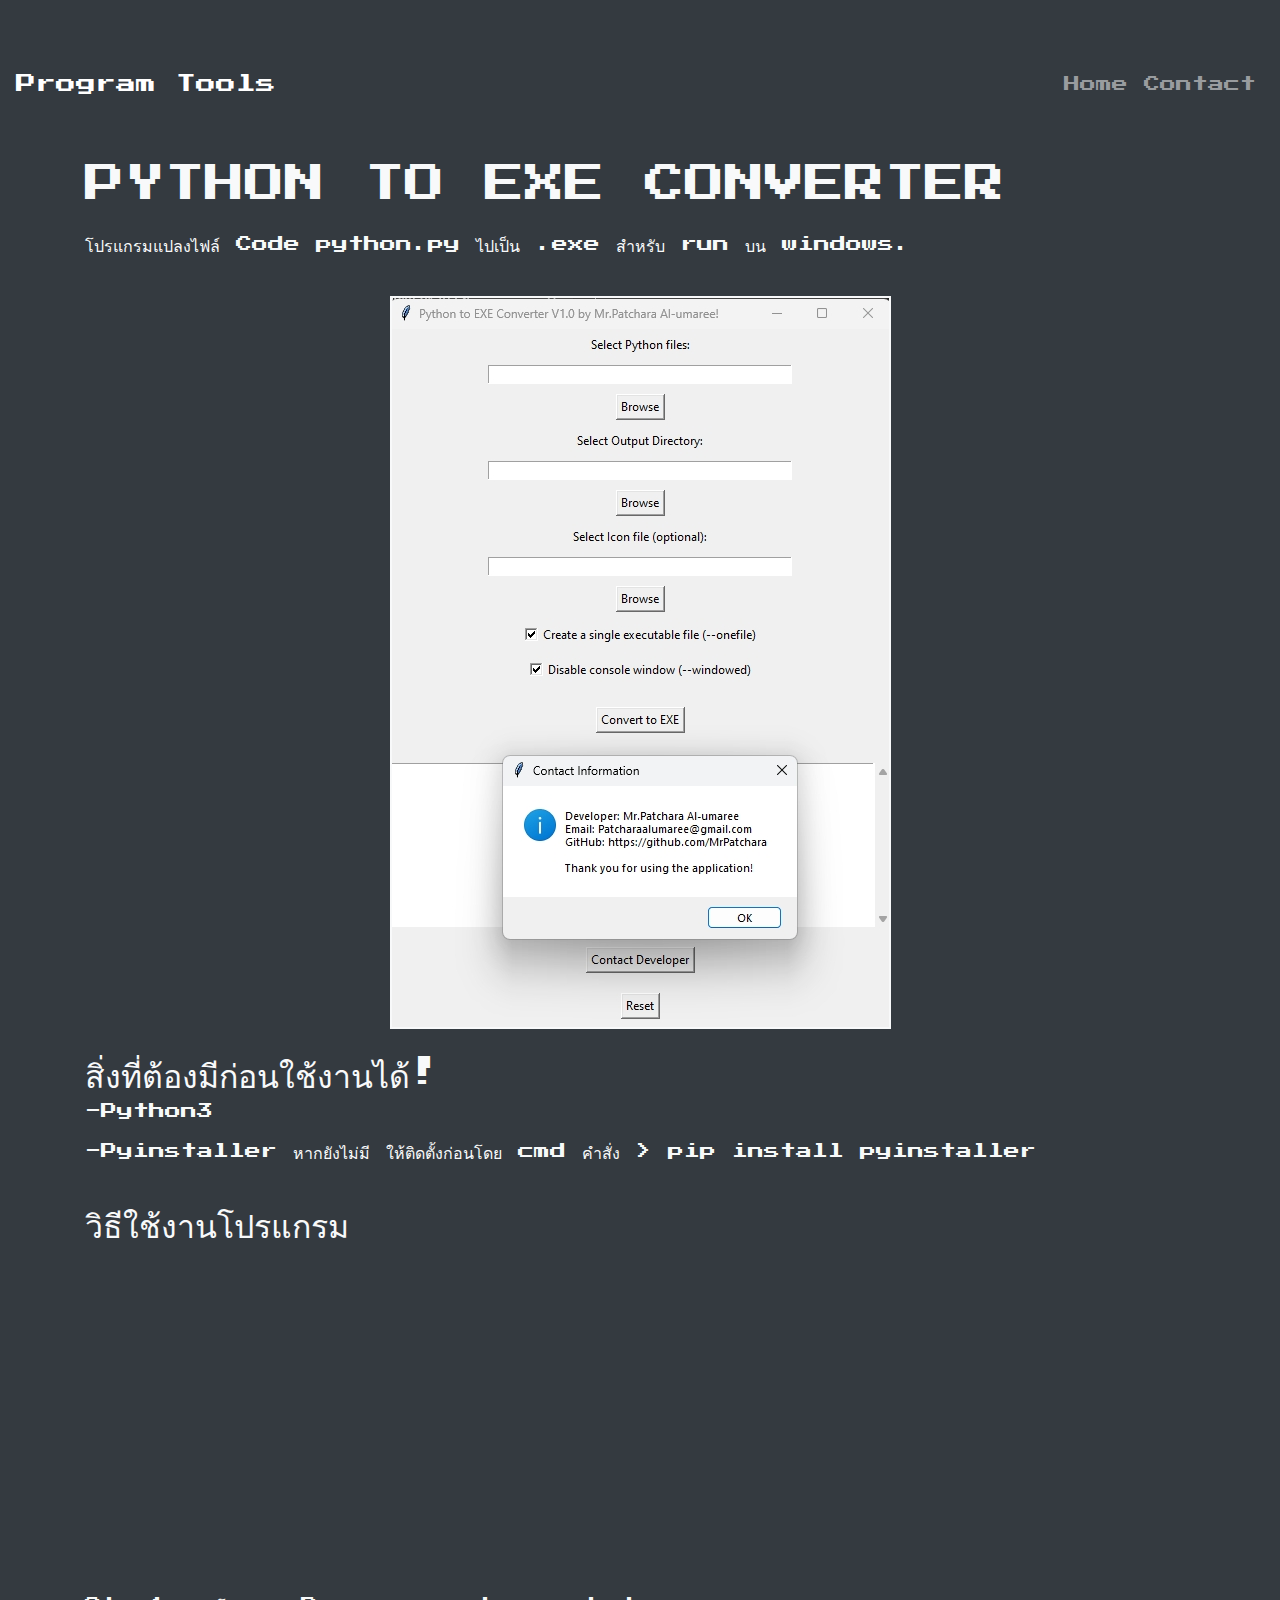
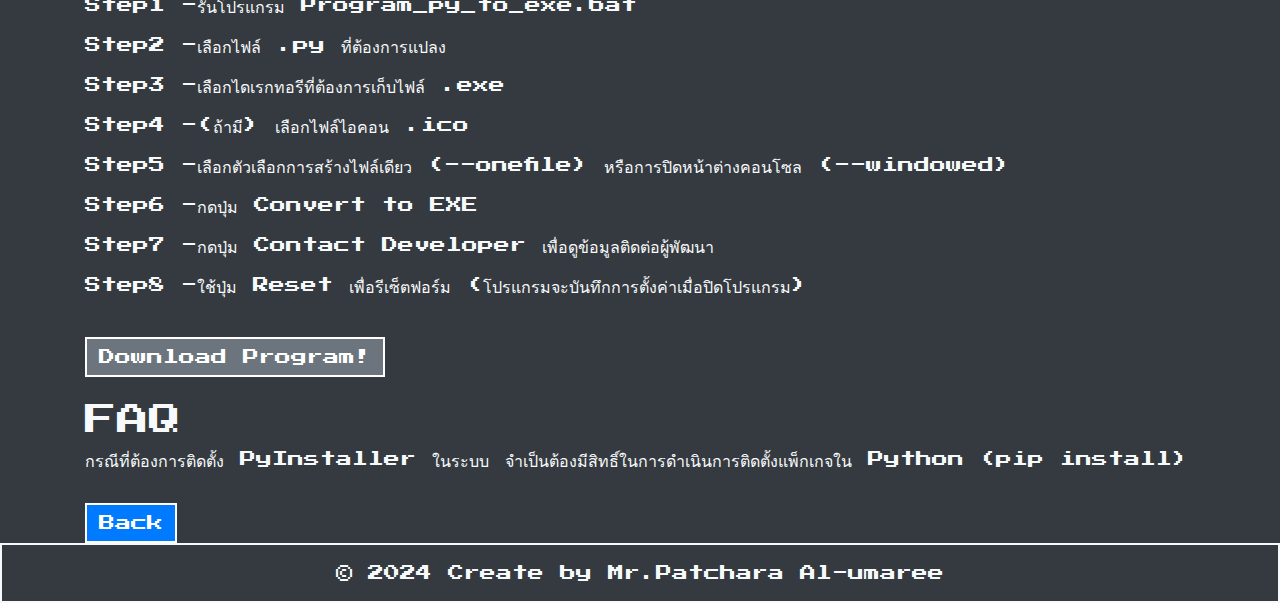
==== tool1.html @ 3494f3d4 "update" ====
<!DOCTYPE html>
<html lang="en">
<head>
    <meta charset="UTF-8">
    <meta name="viewport" content="width=device-width, initial-scale=1.0">
    <title>Tool 1 Details</title>
    <link href="https://stackpath.bootstrapcdn.com/bootstrap/4.5.2/css/bootstrap.min.css" rel="stylesheet">
    <link rel="stylesheet" href="styles.css">
</head>
<body class="bg-dark text-light pixel-font">
    <nav class="navbar navbar-expand-lg navbar-dark bg-dark">
        <a class="navbar-brand" href="index.html">Program Tools</a>
        <button class="navbar-toggler" type="button" data-toggle="collapse" data-target="#navbarNav" aria-controls="navbarNav" aria-expanded="false" aria-label="Toggle navigation">
            <span class="navbar-toggler-icon"></span>
        </button>
        <div class="collapse navbar-collapse" id="navbarNav">
            <ul class="navbar-nav ml-auto">
                <li class="nav-item">
                    <a class="nav-link" href="index.html">Home</a>
                </li>
                <li class="nav-item">
                    <a class="nav-link" href="#">Contact</a>
                </li>
            </ul>
        </div>
    </nav>

    <div class="container mt-5">
        <h1 class="mb-4">PYTHON TO EXE CONVERTER </h1>
        <p>โปรแกรมแปลงไฟล์ Code python.py ไปเป็น .exe สําหรับ run บน windows.</p>
        <br>
        <center>
            <img src="/pic/tool1.jpg" alt="Tool 1" class="img-fluid pixel-border">
        </center><br>
        <h2>สิ่งที่ต้องมีก่อนใช้งานได้!</h2>
        <p>-Python3 </p>
        <p>-Pyinstaller หากยังไม่มี ให้ติดตั้งก่อนโดย cmd คําสั่ง > pip install pyinstaller </p><br>

        <h2>วิธีใช้งานโปรแกรม</h2>
        <iframe width="560" height="315" src="https://www.youtube.com/embed/JU_EWwhS-ck" frameborder="0" allow="accelerometer; autoplay; clipboard-write; encrypted-media; gyroscope; picture-in-picture" allowfullscreen></iframe>
        <br><br>
        <p>Step1 -รันโปรแกรม Program_py_to_exe.bat</p>
        <p>Step2 -เลือกไฟล์ .py ที่ต้องการแปลง</p>
        <p>Step3 -เลือกไดเรกทอรีที่ต้องการเก็บไฟล์ .exe</p>
        <p>Step4 -(ถ้ามี) เลือกไฟล์ไอคอน .ico</p>
        <p>Step5 -เลือกตัวเลือกการสร้างไฟล์เดียว (--onefile) หรือการปิดหน้าต่างคอนโซล (--windowed)
        </p>
        <p>Step6 -กดปุ่ม Convert to EXE </p>
        <p>Step7 -กดปุ่ม Contact Developer เพื่อดูข้อมูลติดต่อผู้พัฒนา</p>
        <p>Step8 -ใช้ปุ่ม Reset เพื่อรีเซ็ตฟอร์ม (โปรแกรมจะบันทึกการตั้งค่าเมื่อปิดโปรแกรม)
        </p><br>

        <a href="#" class="btn btn-secondary pixel-btn"
        id="downloadButton1">Download Program!</a><br><br>

        <h2>FAQ</h2>
        <p>กรณีที่ต้องการติดตั้ง PyInstaller ในระบบ จำเป็นต้องมีสิทธิ์ในการดำเนินการติดตั้งแพ็กเกจใน Python (pip install)</p>
        <a href="index.html" class="btn btn-primary pixel-btn mt-3">Back</a>
    </div>

    <footer class="footer mt-auto py-3 bg-dark text-light pixel-border">
        <div class="container text-center">
            <span>&copy; 2024 Create by Mr.Patchara Al-umaree</span>
        </div>
    </footer>

    <script src="https://code.jquery.com/jquery-3.5.1.slim.min.js"></script>
    <script src="https://cdn.jsdelivr.net/npm/@popperjs/core@2.9.2/dist/umd/popper.min.js"></script>
    <script src="https://stackpath.bootstrapcdn.com/bootstrap/4.5.2/js/bootstrap.min.js"></script>
    <script src="script.js"></script>
</body>
</html>
---- styles.css ----
@import url('https://fonts.googleapis.com/css2?family=Press+Start+2P&display=swap');

body {
    padding-top: 56px;
    background-color: #343a40;
    color: #f8f9fa;
    font-family: 'Press Start 2P', cursive;
}

.pixel-font {
    font-family: 'Press Start 2P', cursive;
}

.jumbotron {
    background-color: #495057;
    border-radius: 0.3rem;
}

.card {
    background-color: #343a40;
    color: #f8f9fa;
}

.card-img-top {
    height: 200px;
    object-fit: cover;
}

.footer {
    background-color: #343a40;
}

.pixel-border {
    border: 2px solid #f8f9fa;
    border-radius: 0;
}

.pixel-btn {
    border: 2px solid #ffffff;
    border-radius: 0;
}
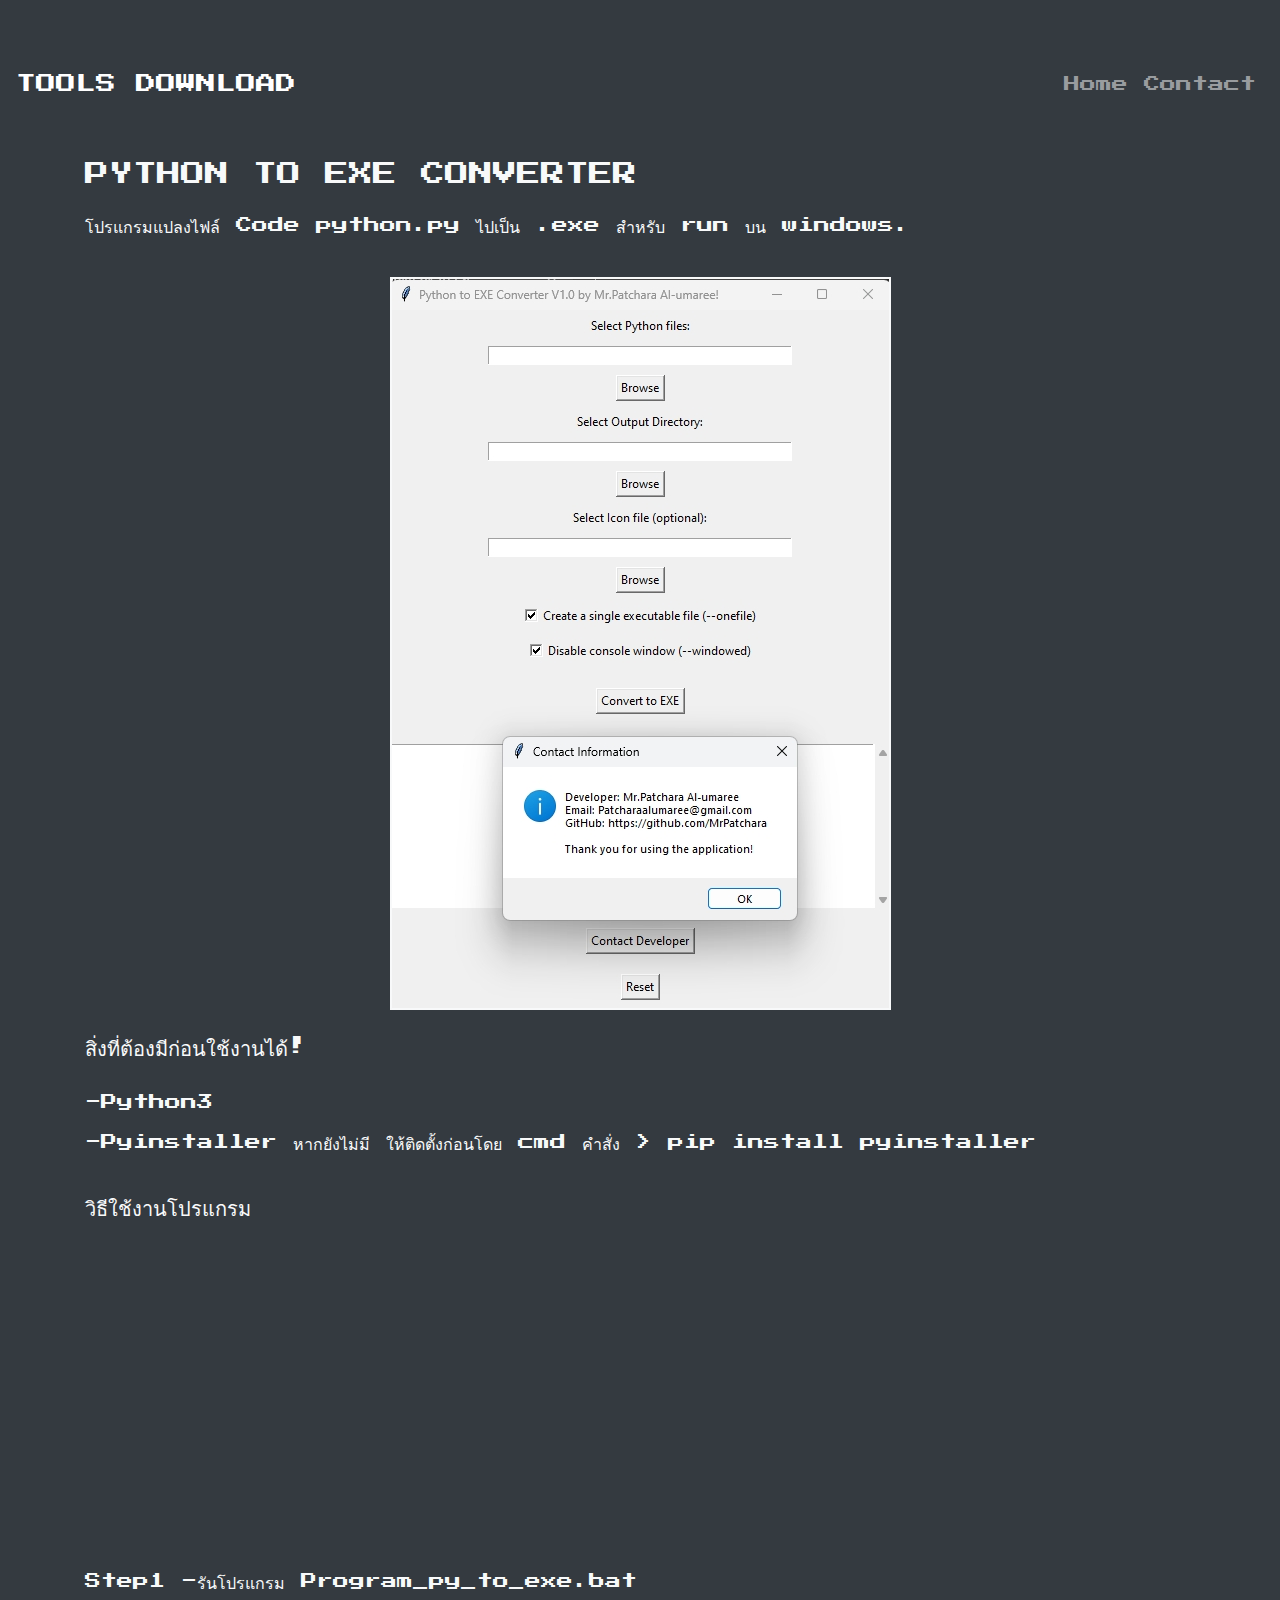
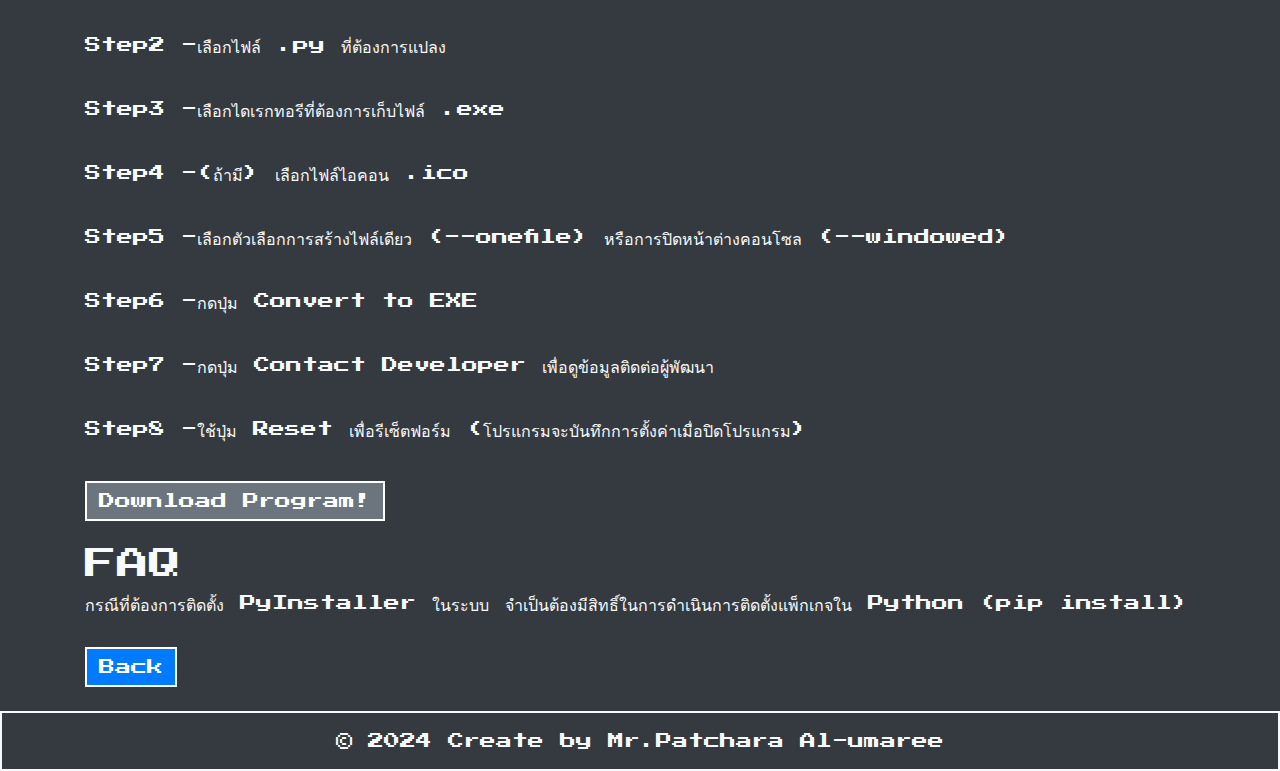
==== commit a55877f2: "fix" ====
--- a/tool1.html
+++ b/tool1.html
@@ -9,7 +9,7 @@
 </head>
 <body class="bg-dark text-light pixel-font">
     <nav class="navbar navbar-expand-lg navbar-dark bg-dark">
-        <a class="navbar-brand" href="index.html">Program Tools</a>
+        <a class="navbar-brand" href="index.html">TOOLS DOWNLOAD</a>
         <button class="navbar-toggler" type="button" data-toggle="collapse" data-target="#navbarNav" aria-controls="navbarNav" aria-expanded="false" aria-label="Toggle navigation">
             <span class="navbar-toggler-icon"></span>
         </button>
@@ -19,34 +19,34 @@
                     <a class="nav-link" href="index.html">Home</a>
                 </li>
                 <li class="nav-item">
-                    <a class="nav-link" href="#">Contact</a>
+                    <a class="nav-link" href="#" onclick="contactUs()">Contact</a>
                 </li>
             </ul>
         </div>
     </nav>
 
     <div class="container mt-5">
-        <h1 class="mb-4">PYTHON TO EXE CONVERTER </h1>
+        <h4 class="mb-4">PYTHON TO EXE CONVERTER </h4>
         <p>โปรแกรมแปลงไฟล์ Code python.py ไปเป็น .exe สําหรับ run บน windows.</p>
         <br>
         <center>
-            <img src="/pic/tool1.jpg" alt="Tool 1" class="img-fluid pixel-border">
+            <img src="tool1.jpg" alt="Tool 1" class="img-fluid pixel-border">
         </center><br>
-        <h2>สิ่งที่ต้องมีก่อนใช้งานได้!</h2>
+        <h5>สิ่งที่ต้องมีก่อนใช้งานได้!</h5><br>
         <p>-Python3 </p>
         <p>-Pyinstaller หากยังไม่มี ให้ติดตั้งก่อนโดย cmd คําสั่ง > pip install pyinstaller </p><br>
 
-        <h2>วิธีใช้งานโปรแกรม</h2>
+        <h5>วิธีใช้งานโปรแกรม</h5>
         <iframe width="560" height="315" src="https://www.youtube.com/embed/JU_EWwhS-ck" frameborder="0" allow="accelerometer; autoplay; clipboard-write; encrypted-media; gyroscope; picture-in-picture" allowfullscreen></iframe>
         <br><br>
-        <p>Step1 -รันโปรแกรม Program_py_to_exe.bat</p>
-        <p>Step2 -เลือกไฟล์ .py ที่ต้องการแปลง</p>
-        <p>Step3 -เลือกไดเรกทอรีที่ต้องการเก็บไฟล์ .exe</p>
-        <p>Step4 -(ถ้ามี) เลือกไฟล์ไอคอน .ico</p>
+        <p>Step1 -รันโปรแกรม Program_py_to_exe.bat</p><br>
+        <p>Step2 -เลือกไฟล์ .py ที่ต้องการแปลง</p><br>
+        <p>Step3 -เลือกไดเรกทอรีที่ต้องการเก็บไฟล์ .exe</p><br>
+        <p>Step4 -(ถ้ามี) เลือกไฟล์ไอคอน .ico</p><br>
         <p>Step5 -เลือกตัวเลือกการสร้างไฟล์เดียว (--onefile) หรือการปิดหน้าต่างคอนโซล (--windowed)
-        </p>
-        <p>Step6 -กดปุ่ม Convert to EXE </p>
-        <p>Step7 -กดปุ่ม Contact Developer เพื่อดูข้อมูลติดต่อผู้พัฒนา</p>
+        </p><br>
+        <p>Step6 -กดปุ่ม Convert to EXE </p><br>
+        <p>Step7 -กดปุ่ม Contact Developer เพื่อดูข้อมูลติดต่อผู้พัฒนา</p><br>
         <p>Step8 -ใช้ปุ่ม Reset เพื่อรีเซ็ตฟอร์ม (โปรแกรมจะบันทึกการตั้งค่าเมื่อปิดโปรแกรม)
         </p><br>
 
@@ -56,7 +56,7 @@
         <h2>FAQ</h2>
         <p>กรณีที่ต้องการติดตั้ง PyInstaller ในระบบ จำเป็นต้องมีสิทธิ์ในการดำเนินการติดตั้งแพ็กเกจใน Python (pip install)</p>
         <a href="index.html" class="btn btn-primary pixel-btn mt-3">Back</a>
-    </div>
+    </div><br>
 
     <footer class="footer mt-auto py-3 bg-dark text-light pixel-border">
         <div class="container text-center">
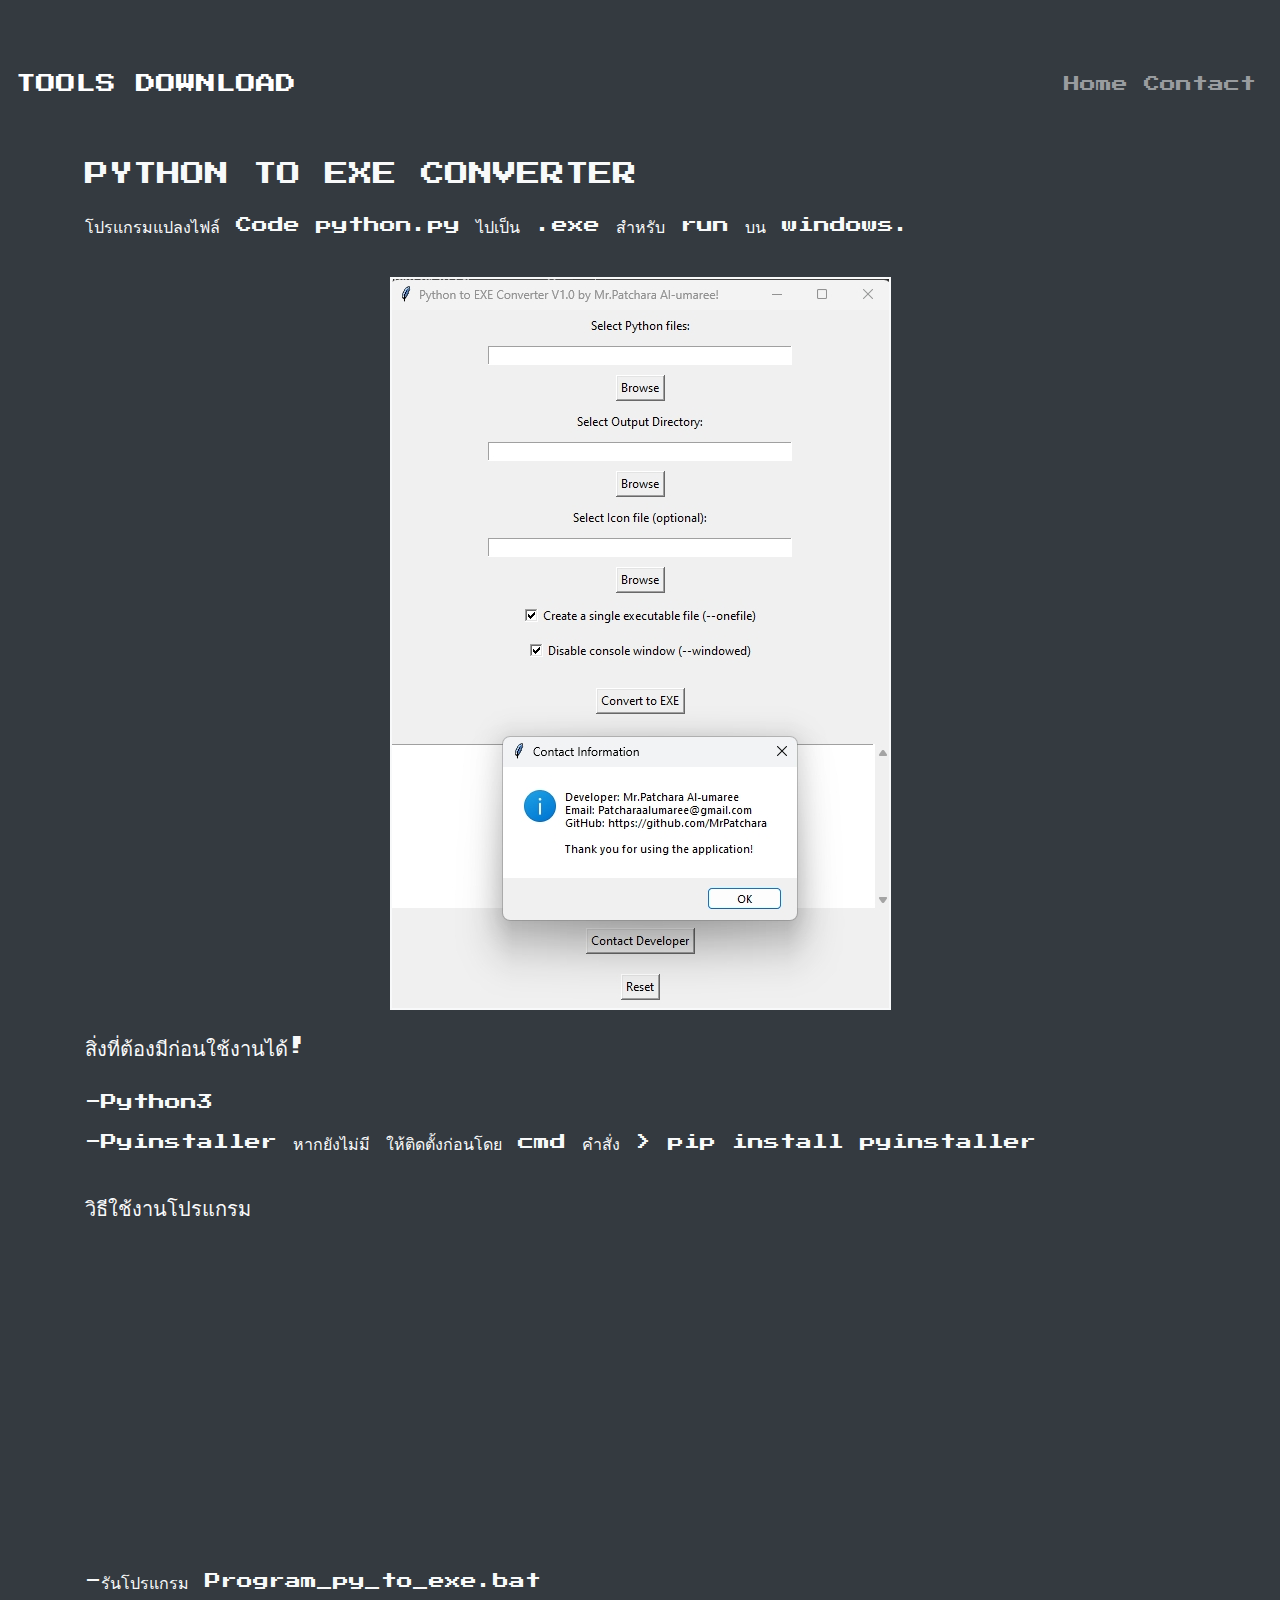
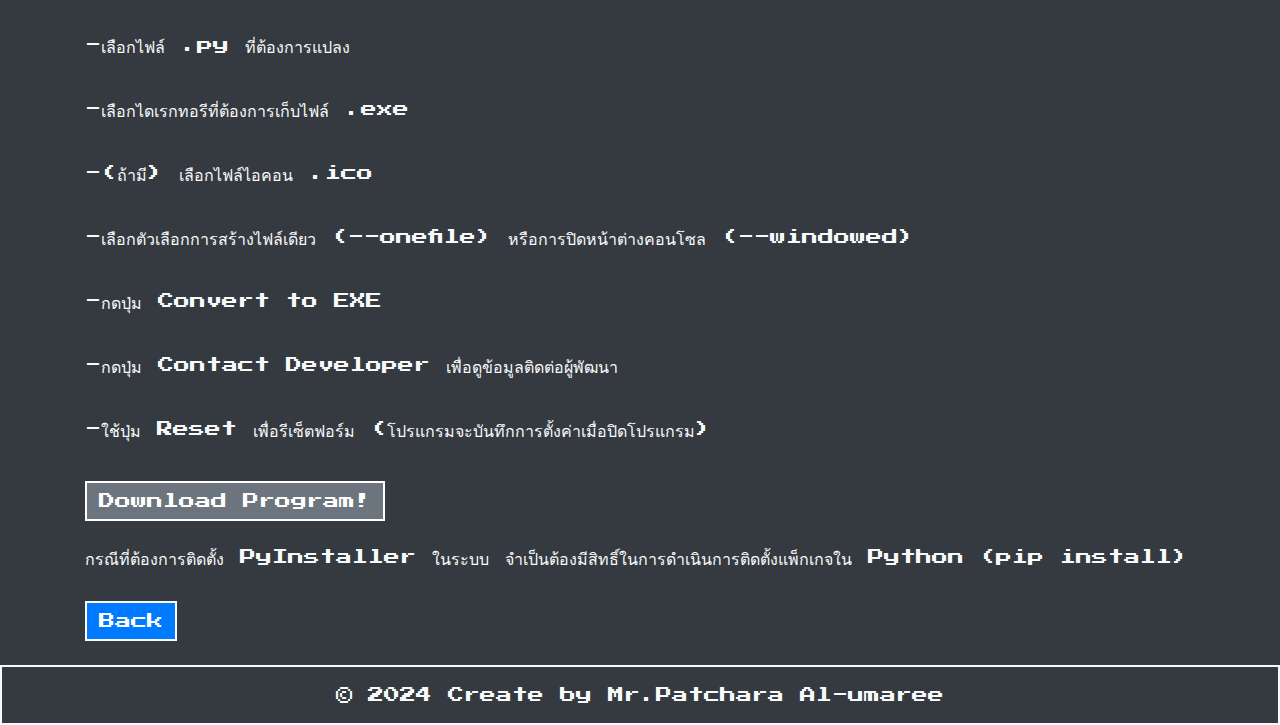
==== commit d32e86e9: "fix" ====
--- a/tool1.html
+++ b/tool1.html
@@ -39,21 +39,21 @@
         <h5>วิธีใช้งานโปรแกรม</h5>
         <iframe width="560" height="315" src="https://www.youtube.com/embed/JU_EWwhS-ck" frameborder="0" allow="accelerometer; autoplay; clipboard-write; encrypted-media; gyroscope; picture-in-picture" allowfullscreen></iframe>
         <br><br>
-        <p>Step1 -รันโปรแกรม Program_py_to_exe.bat</p><br>
-        <p>Step2 -เลือกไฟล์ .py ที่ต้องการแปลง</p><br>
-        <p>Step3 -เลือกไดเรกทอรีที่ต้องการเก็บไฟล์ .exe</p><br>
-        <p>Step4 -(ถ้ามี) เลือกไฟล์ไอคอน .ico</p><br>
-        <p>Step5 -เลือกตัวเลือกการสร้างไฟล์เดียว (--onefile) หรือการปิดหน้าต่างคอนโซล (--windowed)
+        <p>-รันโปรแกรม Program_py_to_exe.bat</p><br>
+        <p>-เลือกไฟล์ .py ที่ต้องการแปลง</p><br>
+        <p>-เลือกไดเรกทอรีที่ต้องการเก็บไฟล์ .exe</p><br>
+        <p>-(ถ้ามี) เลือกไฟล์ไอคอน .ico</p><br>
+        <p>-เลือกตัวเลือกการสร้างไฟล์เดียว (--onefile) หรือการปิดหน้าต่างคอนโซล (--windowed)
         </p><br>
-        <p>Step6 -กดปุ่ม Convert to EXE </p><br>
-        <p>Step7 -กดปุ่ม Contact Developer เพื่อดูข้อมูลติดต่อผู้พัฒนา</p><br>
-        <p>Step8 -ใช้ปุ่ม Reset เพื่อรีเซ็ตฟอร์ม (โปรแกรมจะบันทึกการตั้งค่าเมื่อปิดโปรแกรม)
+        <p>-กดปุ่ม Convert to EXE </p><br>
+        <p>-กดปุ่ม Contact Developer เพื่อดูข้อมูลติดต่อผู้พัฒนา</p><br>
+        <p>-ใช้ปุ่ม Reset เพื่อรีเซ็ตฟอร์ม (โปรแกรมจะบันทึกการตั้งค่าเมื่อปิดโปรแกรม)
         </p><br>
 
         <a href="#" class="btn btn-secondary pixel-btn"
         id="downloadButton1">Download Program!</a><br><br>
 
-        <h2>FAQ</h2>
+        
         <p>กรณีที่ต้องการติดตั้ง PyInstaller ในระบบ จำเป็นต้องมีสิทธิ์ในการดำเนินการติดตั้งแพ็กเกจใน Python (pip install)</p>
         <a href="index.html" class="btn btn-primary pixel-btn mt-3">Back</a>
     </div><br>
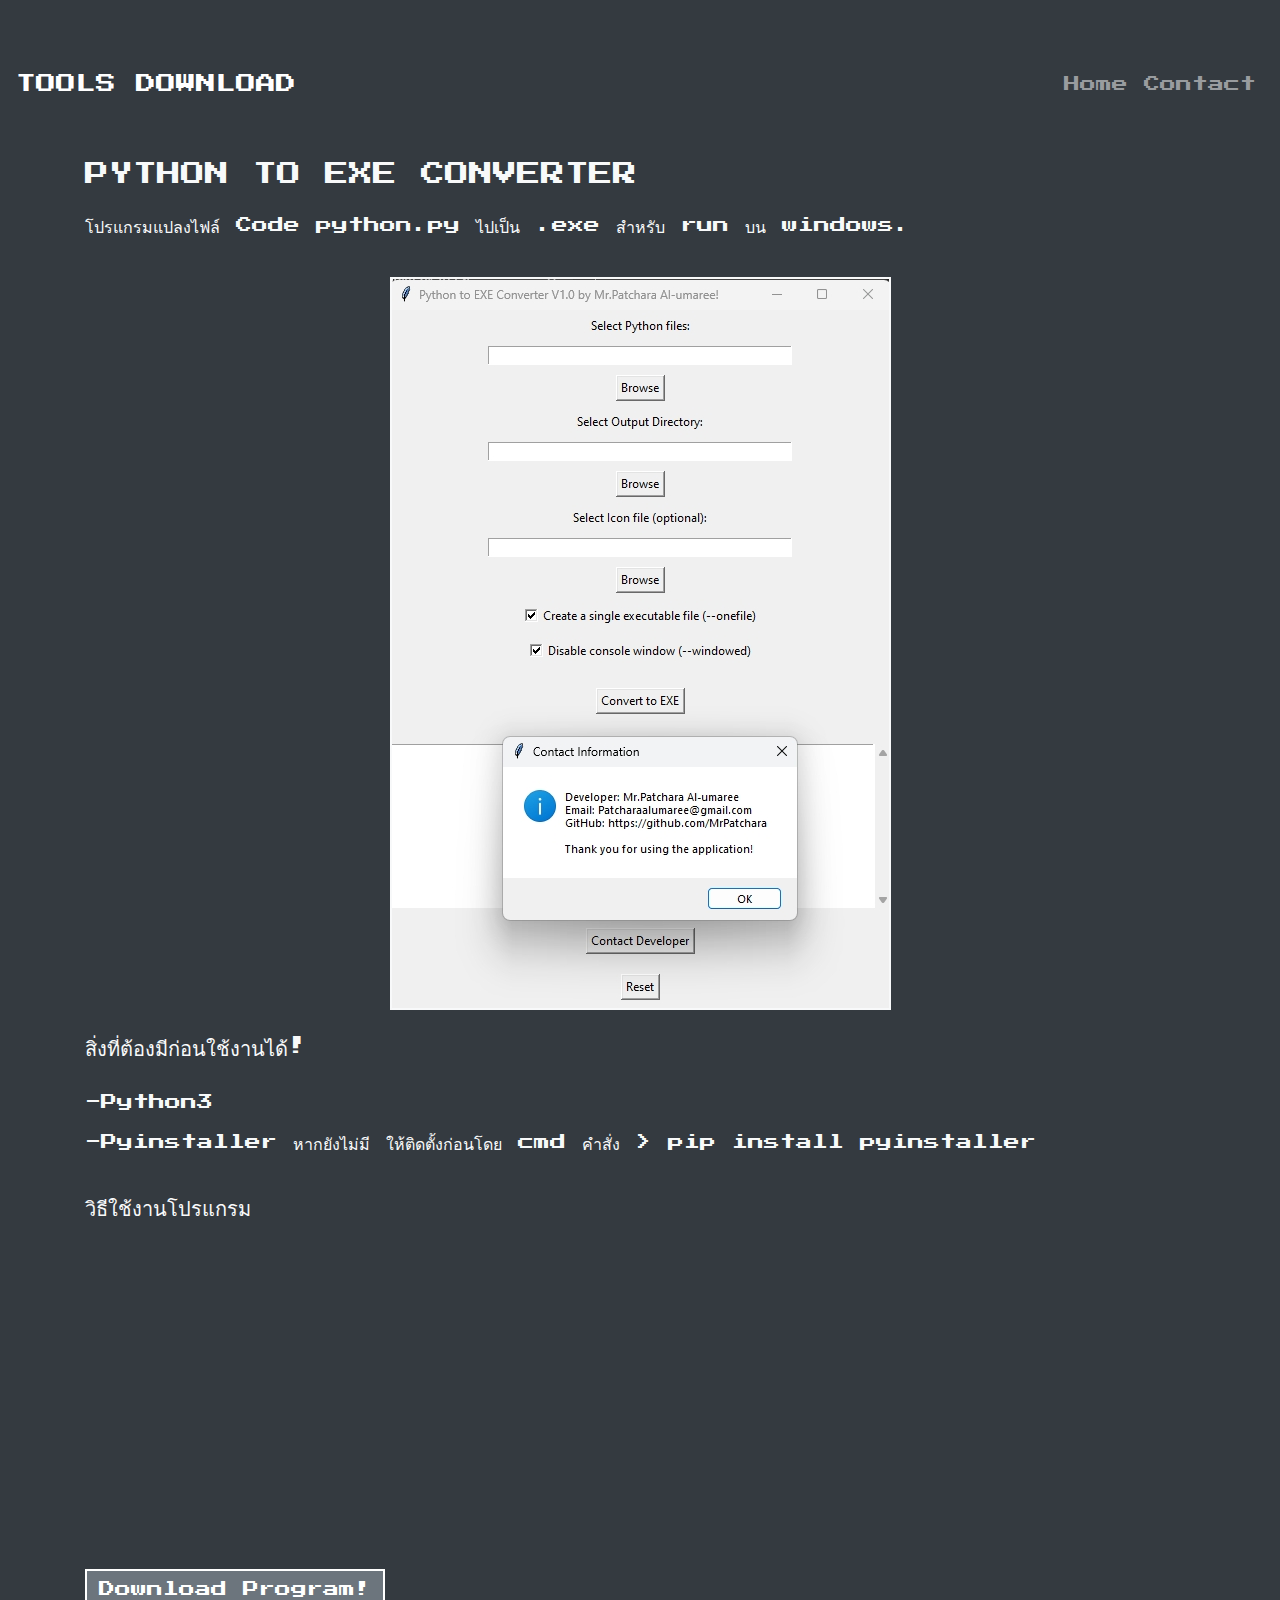
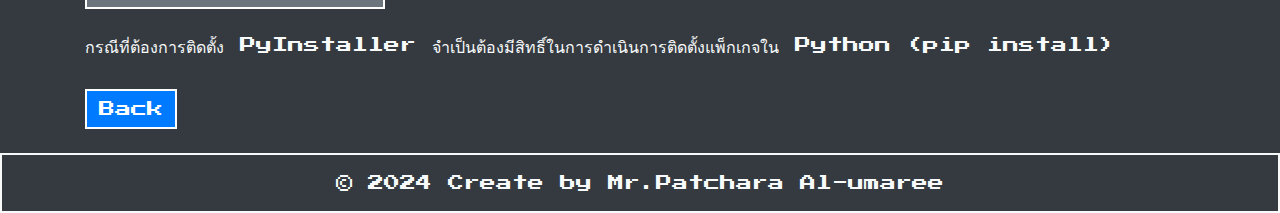
==== commit 1596b29a: "fix" ====
--- a/tool1.html
+++ b/tool1.html
@@ -39,22 +39,12 @@
         <h5>วิธีใช้งานโปรแกรม</h5>
         <iframe width="560" height="315" src="https://www.youtube.com/embed/JU_EWwhS-ck" frameborder="0" allow="accelerometer; autoplay; clipboard-write; encrypted-media; gyroscope; picture-in-picture" allowfullscreen></iframe>
         <br><br>
-        <p>-รันโปรแกรม Program_py_to_exe.bat</p><br>
-        <p>-เลือกไฟล์ .py ที่ต้องการแปลง</p><br>
-        <p>-เลือกไดเรกทอรีที่ต้องการเก็บไฟล์ .exe</p><br>
-        <p>-(ถ้ามี) เลือกไฟล์ไอคอน .ico</p><br>
-        <p>-เลือกตัวเลือกการสร้างไฟล์เดียว (--onefile) หรือการปิดหน้าต่างคอนโซล (--windowed)
-        </p><br>
-        <p>-กดปุ่ม Convert to EXE </p><br>
-        <p>-กดปุ่ม Contact Developer เพื่อดูข้อมูลติดต่อผู้พัฒนา</p><br>
-        <p>-ใช้ปุ่ม Reset เพื่อรีเซ็ตฟอร์ม (โปรแกรมจะบันทึกการตั้งค่าเมื่อปิดโปรแกรม)
-        </p><br>
-
+       
         <a href="#" class="btn btn-secondary pixel-btn"
         id="downloadButton1">Download Program!</a><br><br>
 
         
-        <p>กรณีที่ต้องการติดตั้ง PyInstaller ในระบบ จำเป็นต้องมีสิทธิ์ในการดำเนินการติดตั้งแพ็กเกจใน Python (pip install)</p>
+        <p>กรณีที่ต้องการติดตั้ง PyInstaller  จำเป็นต้องมีสิทธิ์ในการดำเนินการติดตั้งแพ็กเกจใน Python (pip install)</p>
         <a href="index.html" class="btn btn-primary pixel-btn mt-3">Back</a>
     </div><br>
 
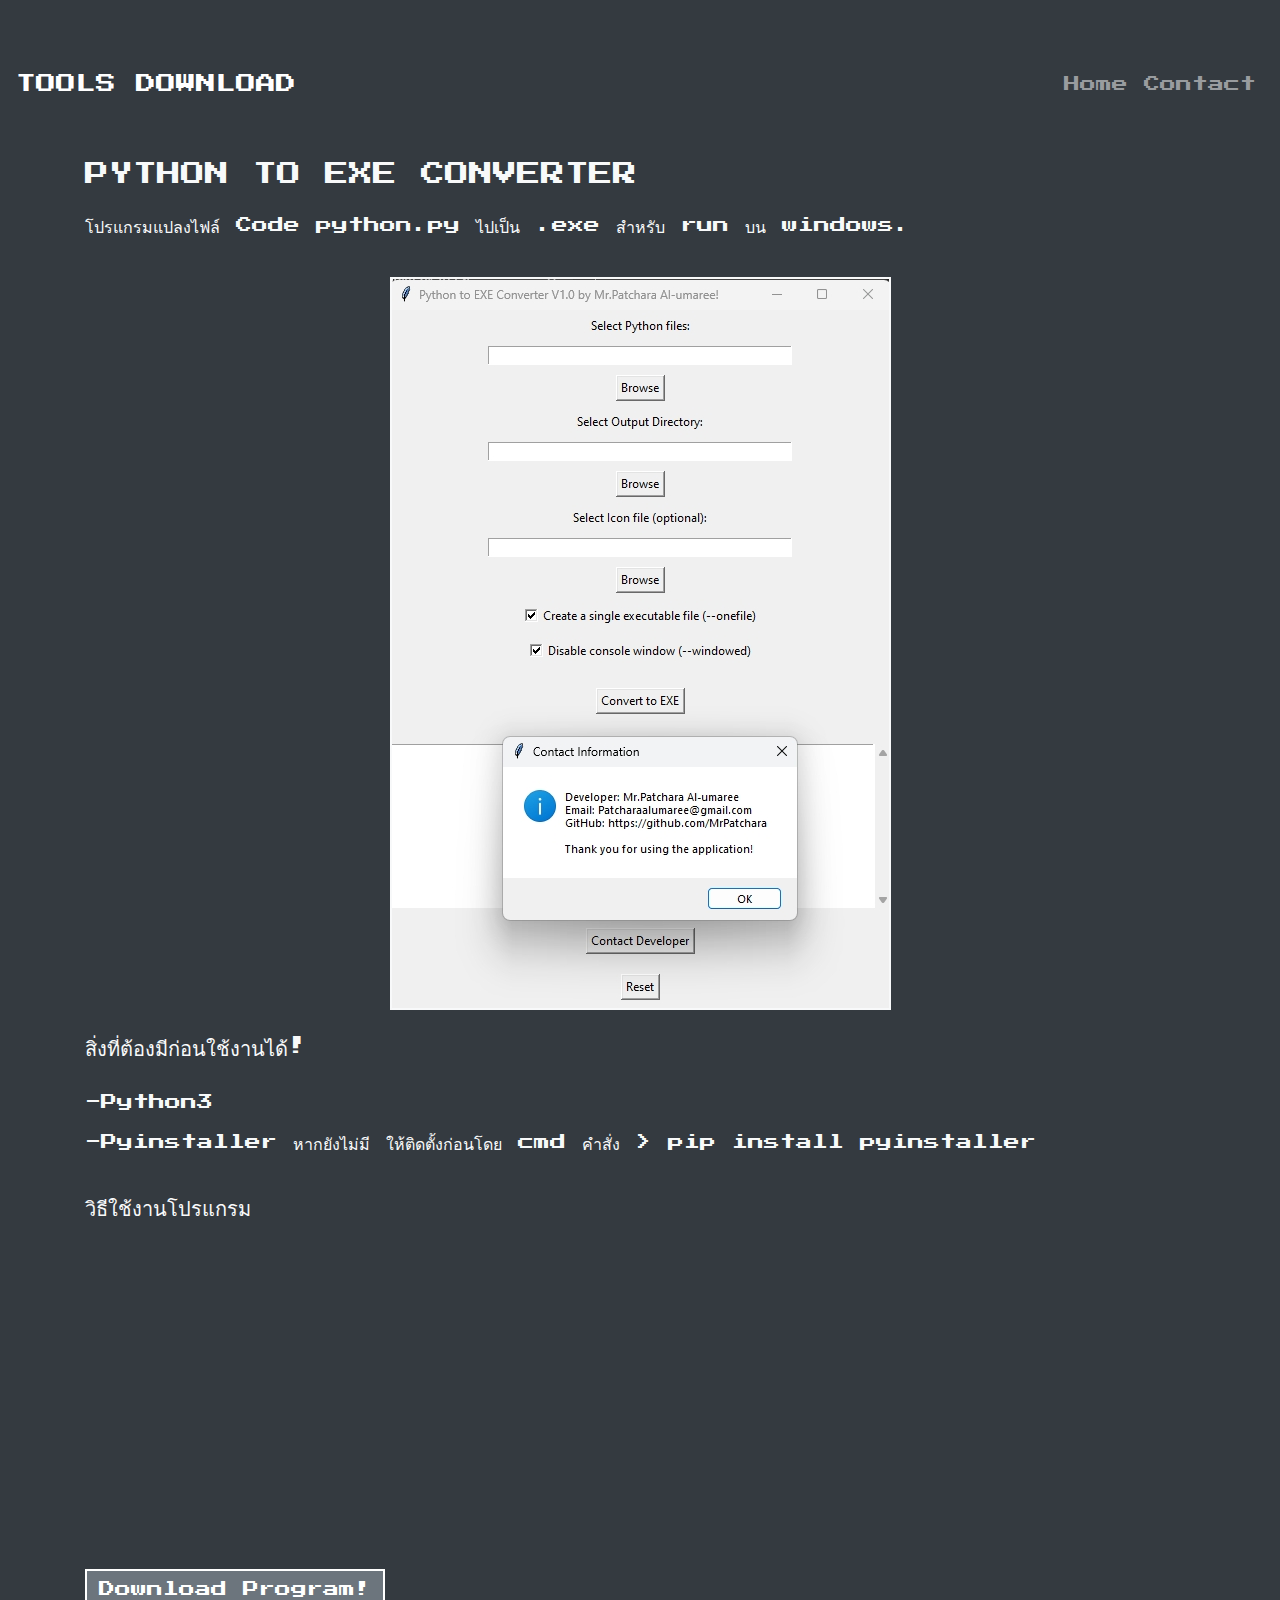
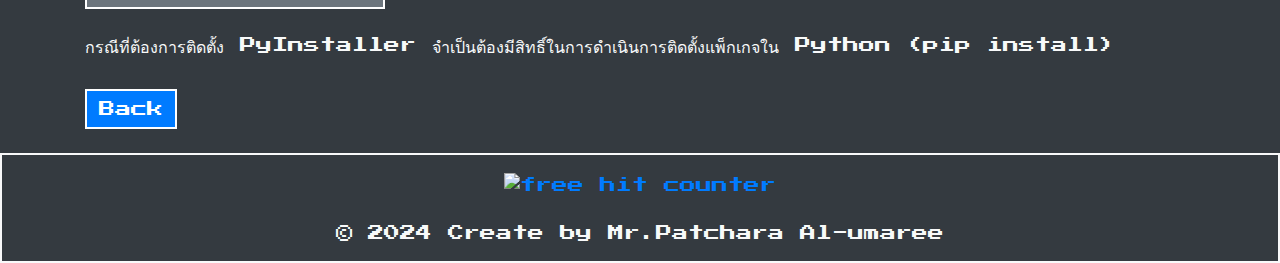
==== commit 6bba3e47: "up" ====
--- a/tool1.html
+++ b/tool1.html
@@ -50,6 +50,7 @@
 
     <footer class="footer mt-auto py-3 bg-dark text-light pixel-border">
         <div class="container text-center">
+            <a href="https://www.freecounterstat.com" title="free hit counter"><img src="https://counter6.optistats.ovh/private/freecounterstat.php?c=df48gcw4me5mhpufsaxuxgpnhe37j5we" border="0" title="free hit counter" alt="free hit counter"></a><br><br>
             <span>&copy; 2024 Create by Mr.Patchara Al-umaree</span>
         </div>
     </footer>
